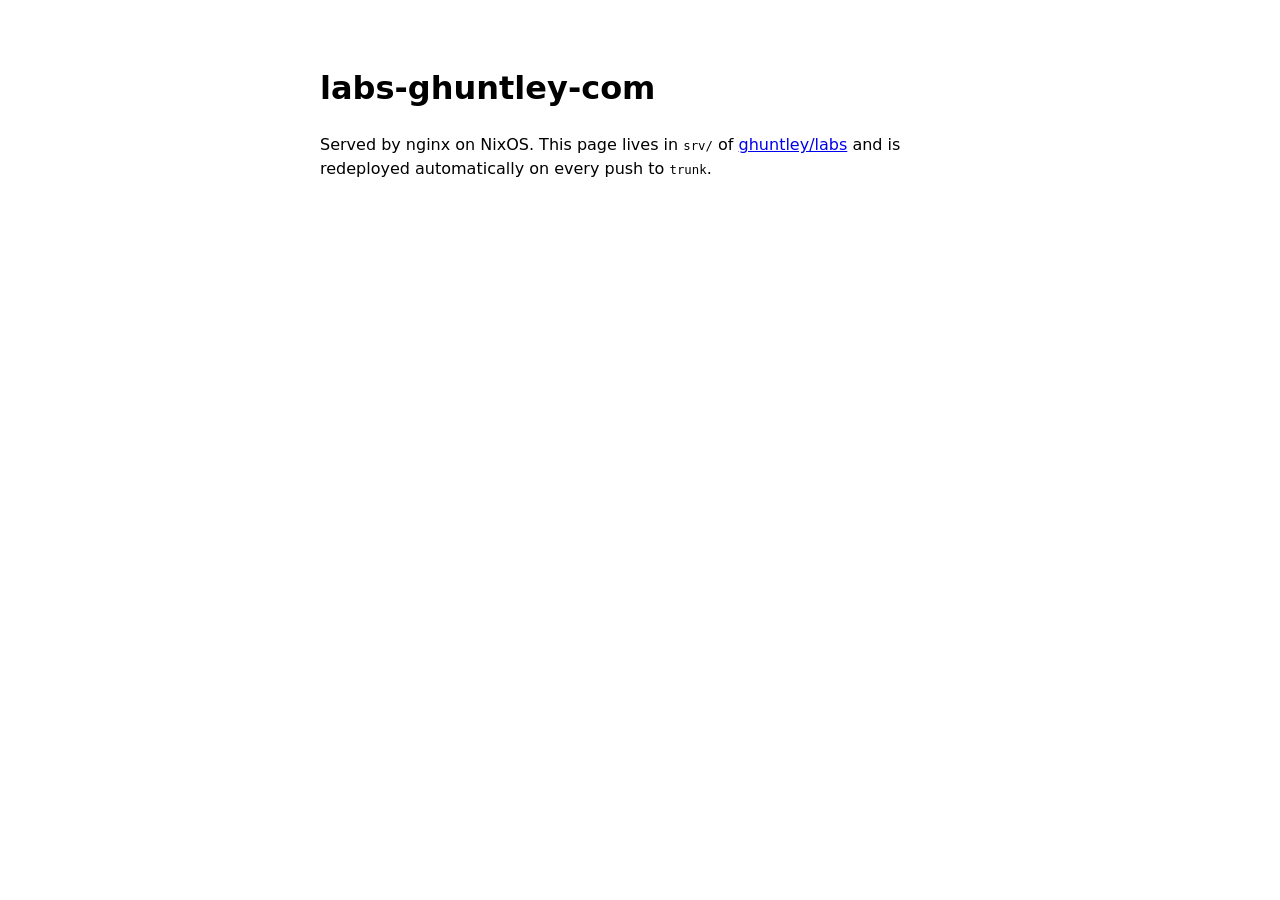
==== srv/index.html @ ca6e3bd5 "Serve srv/ via nginx on port 80 srv/ is packaged by packages/site.nix (also exposed as .#site) and s" ====
<!doctype html>
<html lang="en">
<head>
  <meta charset="utf-8">
  <meta name="viewport" content="width=device-width, initial-scale=1">
  <title>labs.ghuntley.com</title>
  <style>
    :root { color-scheme: light dark; }
    body { font-family: system-ui, sans-serif; max-width: 40rem; margin: 4rem auto; padding: 0 1rem; line-height: 1.5; }
    code { font-size: 0.95em; }
  </style>
</head>
<body>
  <h1>labs-ghuntley-com</h1>
  <p>Served by nginx on NixOS. This page lives in <code>srv/</code> of
    <a href="https://github.com/ghuntley/labs">ghuntley/labs</a> and is redeployed automatically on every push to <code>trunk</code>.</p>
</body>
</html>
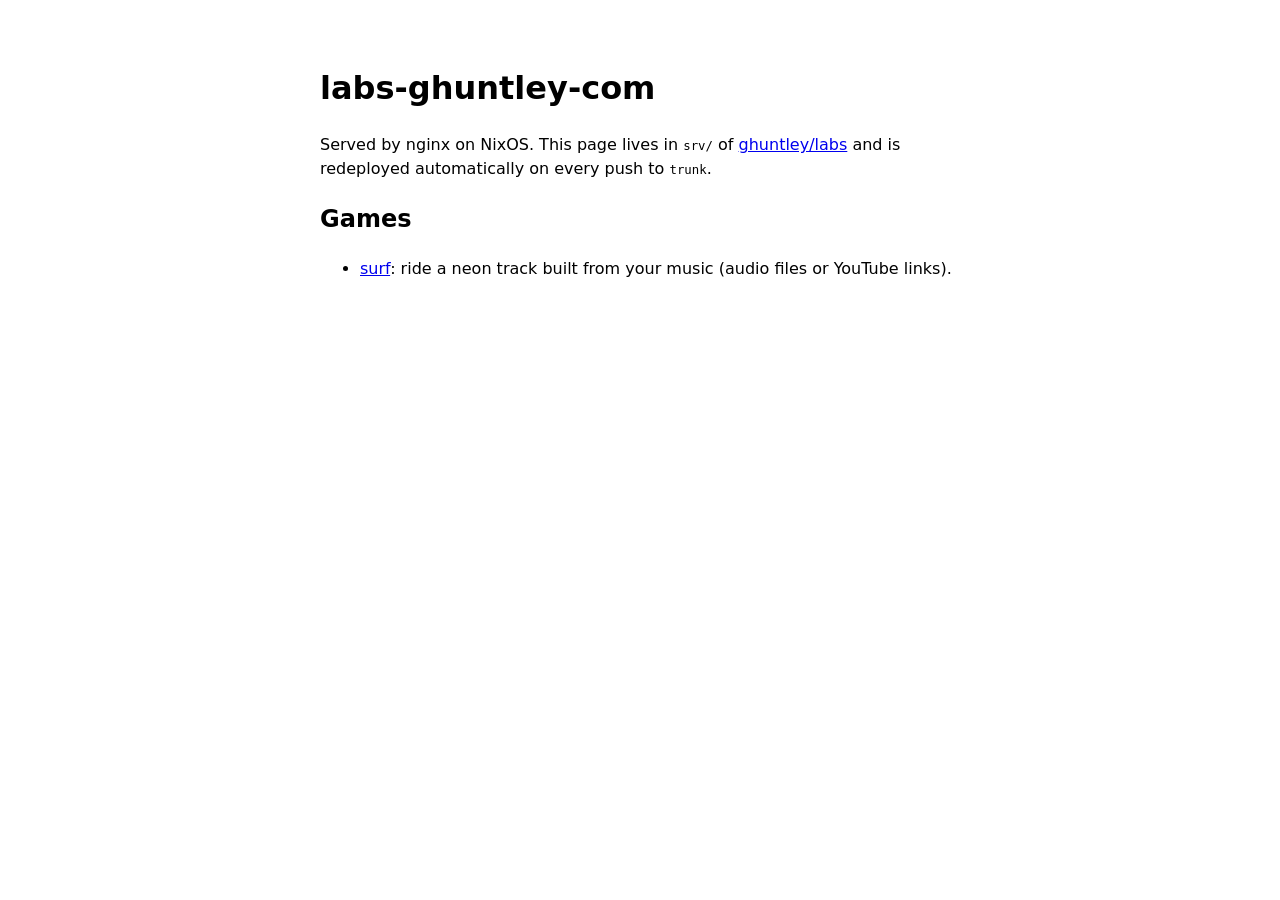
==== commit e258f874: "Add surf: music-driven track racer at /surf/; Bombadil testing games/surf/ is an original browser ga" ====
--- a/srv/index.html
+++ b/srv/index.html
@@ -14,5 +14,9 @@
   <h1>labs-ghuntley-com</h1>
   <p>Served by nginx on NixOS. This page lives in <code>srv/</code> of
     <a href="https://github.com/ghuntley/labs">ghuntley/labs</a> and is redeployed automatically on every push to <code>trunk</code>.</p>
+  <h2>Games</h2>
+  <ul>
+    <li><a href="/surf/">surf</a>: ride a neon track built from your music (audio files or YouTube links).</li>
+  </ul>
 </body>
 </html>
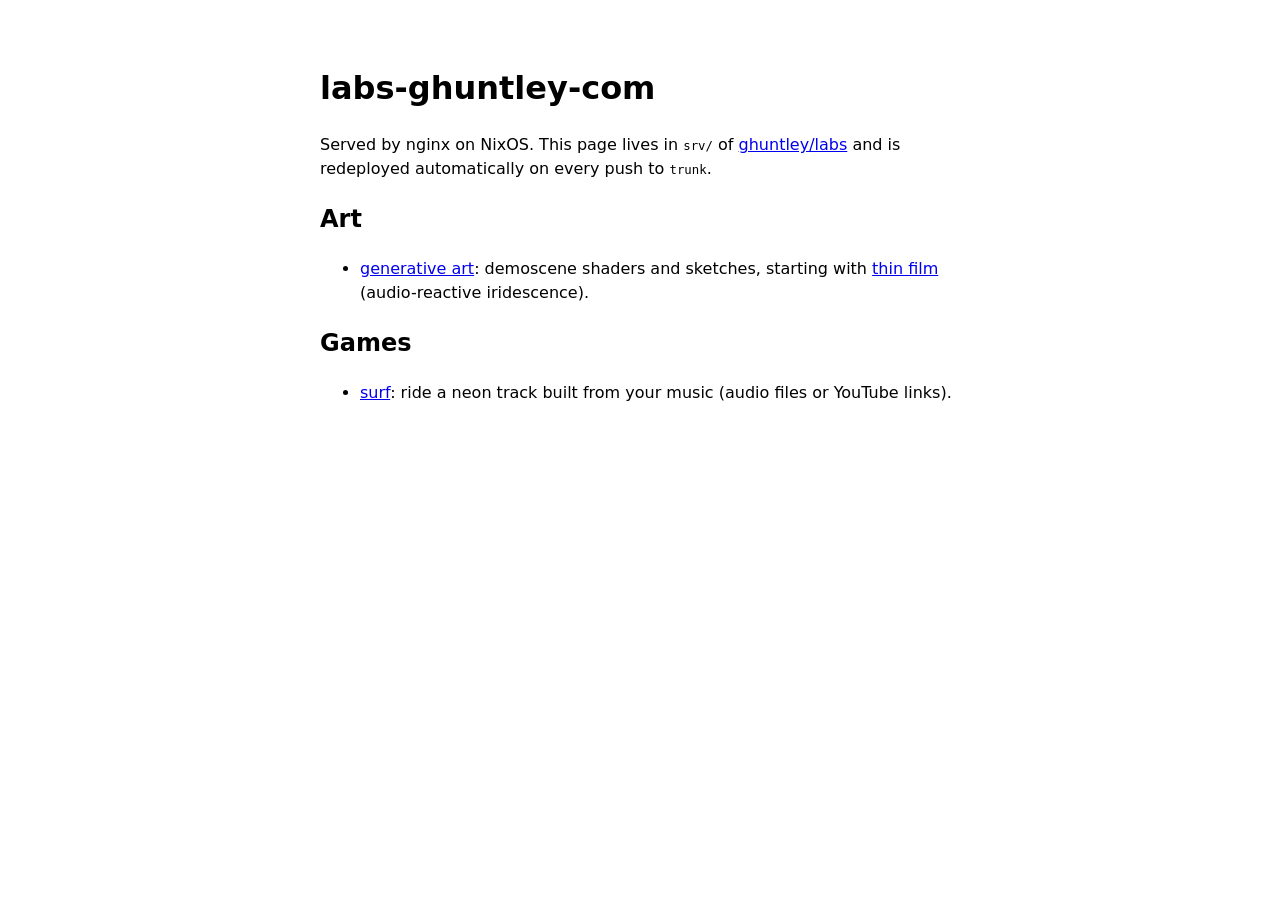
==== commit bebe4cec: "Add thin film: audio-reactive demoscene shader at /art/1795745782/" ====
--- a/srv/index.html
+++ b/srv/index.html
@@ -14,6 +14,10 @@
   <h1>labs-ghuntley-com</h1>
   <p>Served by nginx on NixOS. This page lives in <code>srv/</code> of
     <a href="https://github.com/ghuntley/labs">ghuntley/labs</a> and is redeployed automatically on every push to <code>trunk</code>.</p>
+  <h2>Art</h2>
+  <ul>
+    <li><a href="/art/">generative art</a>: demoscene shaders and sketches, starting with <a href="/art/1795745782/">thin film</a> (audio-reactive iridescence).</li>
+  </ul>
   <h2>Games</h2>
   <ul>
     <li><a href="/surf/">surf</a>: ride a neon track built from your music (audio files or YouTube links).</li>
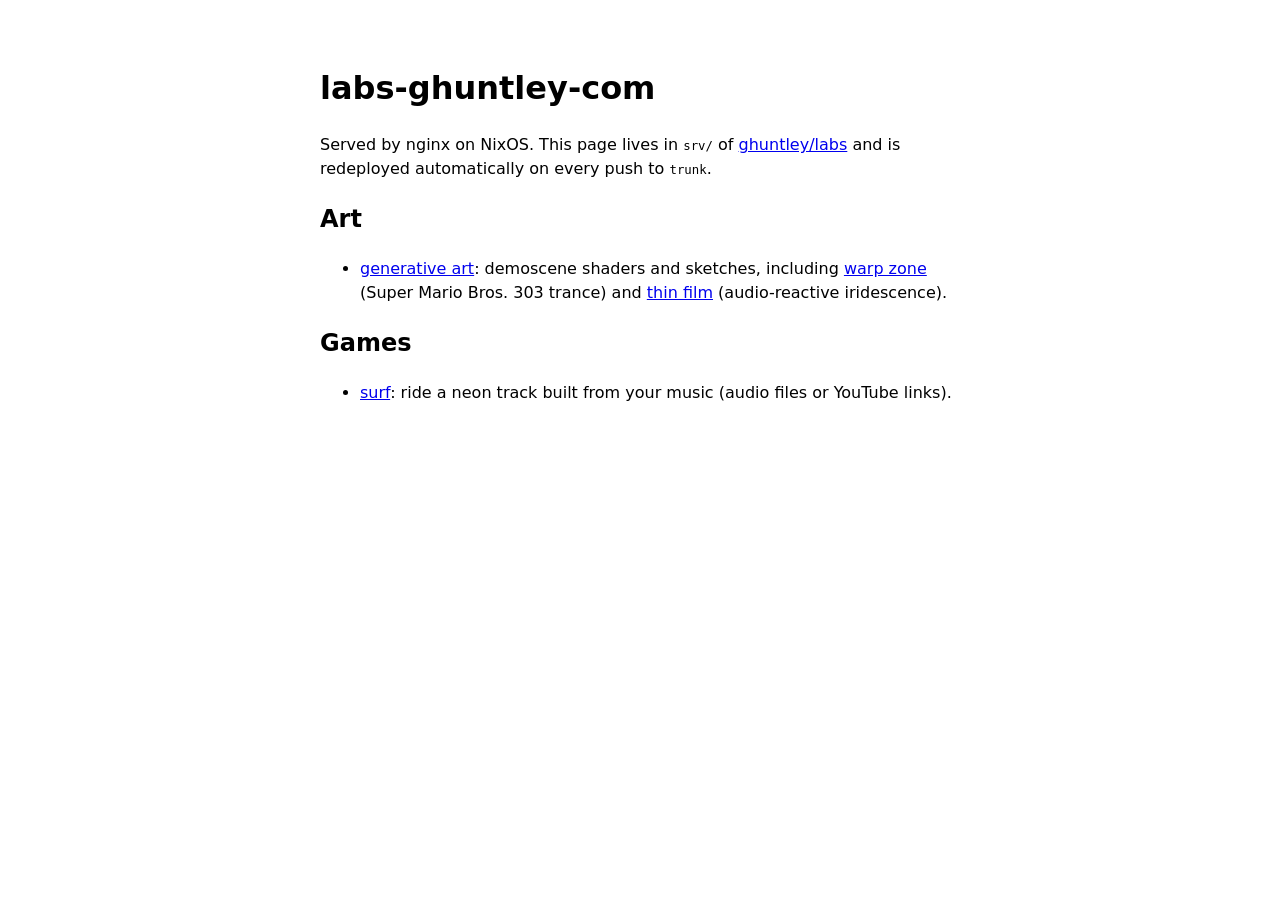
==== commit e5e9e793: "warp zone: unhinged Super Mario Bros. demoscene with 303 trance" ====
--- a/srv/index.html
+++ b/srv/index.html
@@ -16,7 +16,7 @@
     <a href="https://github.com/ghuntley/labs">ghuntley/labs</a> and is redeployed automatically on every push to <code>trunk</code>.</p>
   <h2>Art</h2>
   <ul>
-    <li><a href="/art/">generative art</a>: demoscene shaders and sketches, starting with <a href="/art/1795745782/">thin film</a> (audio-reactive iridescence).</li>
+    <li><a href="/art/">generative art</a>: demoscene shaders and sketches, including <a href="/art/1795756437/">warp zone</a> (Super Mario Bros. 303 trance) and <a href="/art/1795745782/">thin film</a> (audio-reactive iridescence).</li>
   </ul>
   <h2>Games</h2>
   <ul>
